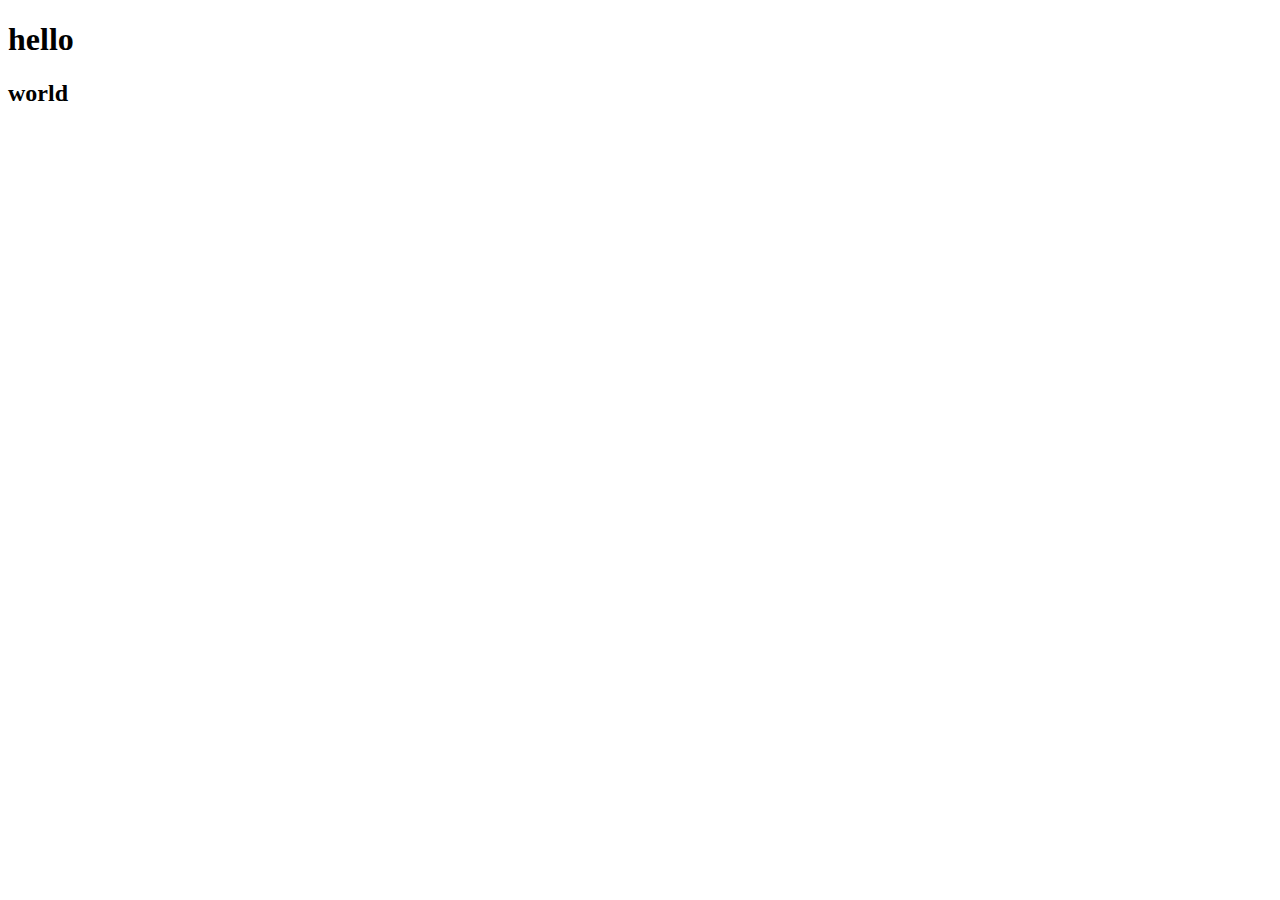
==== index.html @ fa13a76f "update index.html" ====
<!DOCTYPE html>
<html lang="en">

<head>
    <meta charset="UTF-8">
    <meta name="viewport" content="width=device-width, initial-scale=1.0">
    <title>Document</title>
</head>

<body>
    <h1>hello</h1>
    <h2>world</h2>
</body>

</html>
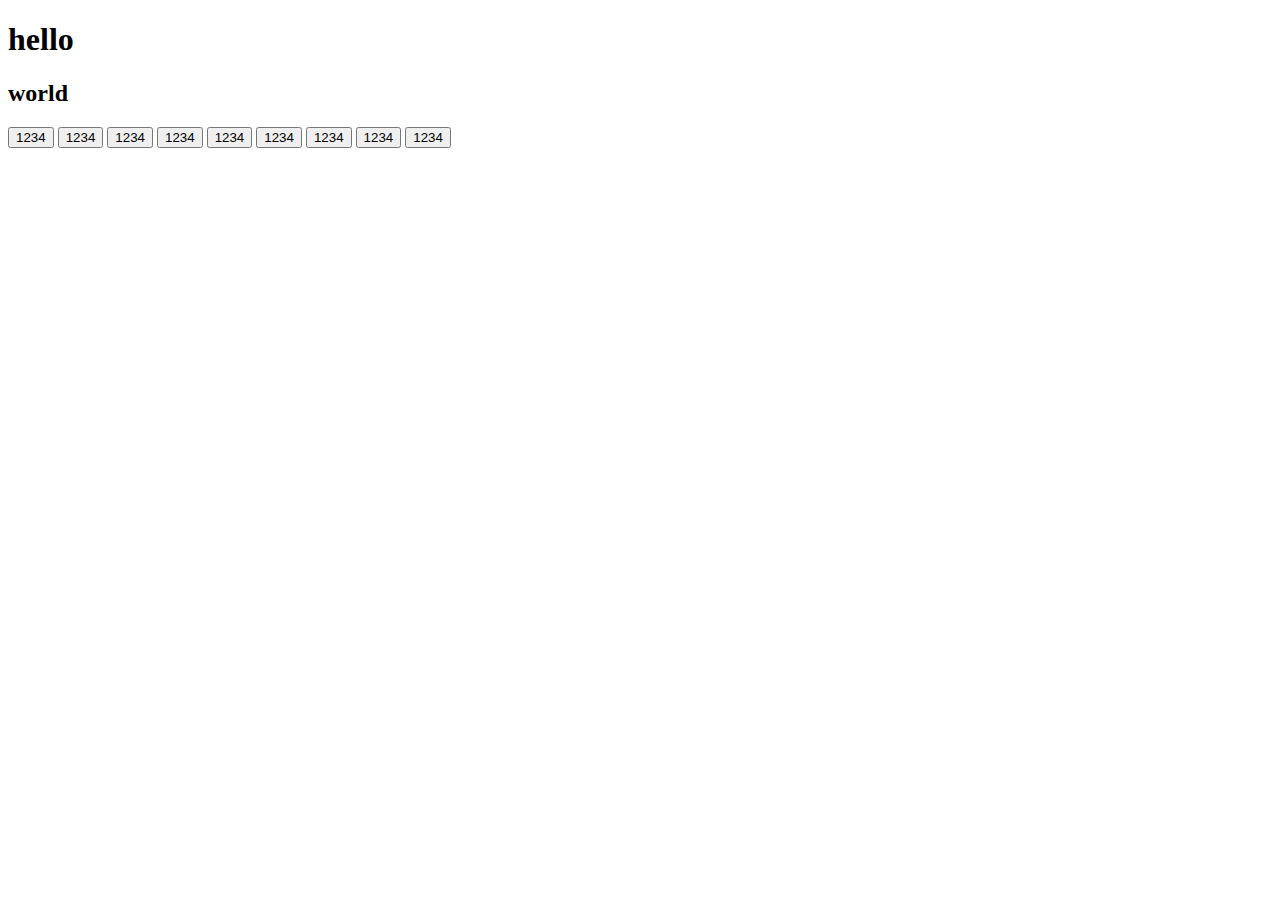
==== commit 7f0b9e12: "add button" ====
--- a/index.html
+++ b/index.html
@@ -10,6 +10,15 @@
 <body>
     <h1>hello</h1>
     <h2>world</h2>
+    <button>1234</button>
+    <button>1234</button>
+    <button>1234</button>
+    <button>1234</button>
+    <button>1234</button>
+    <button>1234</button>
+    <button>1234</button>
+    <button>1234</button>
+    <button>1234</button>
 </body>
 
 </html>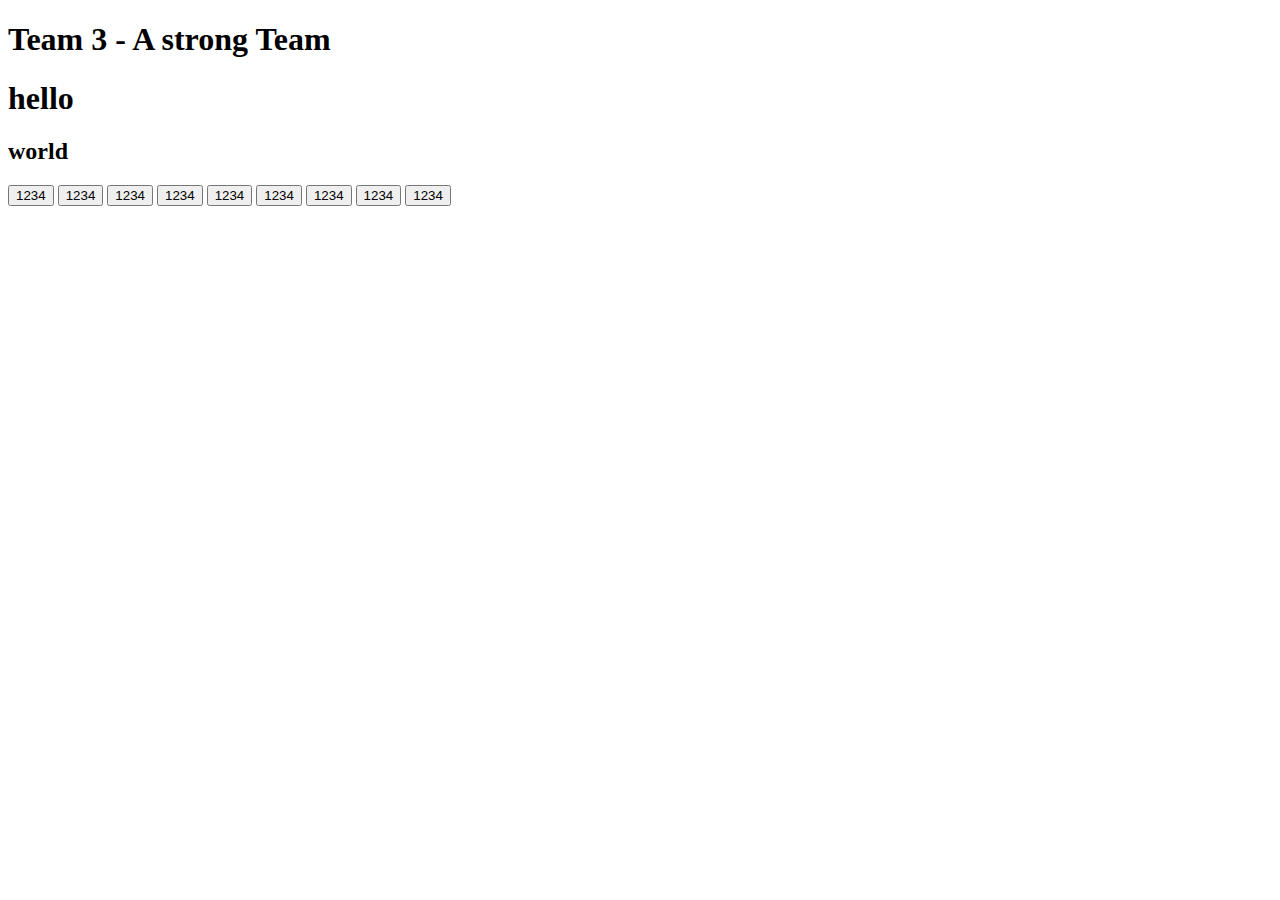
==== commit fa96c5ef: "greatest Team 3" ====
--- a/index.html
+++ b/index.html
@@ -1,13 +1,13 @@
 <!DOCTYPE html>
 <html lang="en">
+  <head>
+    <meta charset="UTF-8" />
+    <meta name="viewport" content="width=device-width, initial-scale=1.0" />
+    <title>Document</title>
+  </head>
 
-<head>
-    <meta charset="UTF-8">
-    <meta name="viewport" content="width=device-width, initial-scale=1.0">
-    <title>Document</title>
-</head>
-
-<body>
+  <body>
+    <h1>Team 3 - A strong Team</h1>
     <h1>hello</h1>
     <h2>world</h2>
     <button>1234</button>
@@ -19,6 +19,5 @@
     <button>1234</button>
     <button>1234</button>
     <button>1234</button>
-</body>
-
-</html>+  </body>
+</html>
